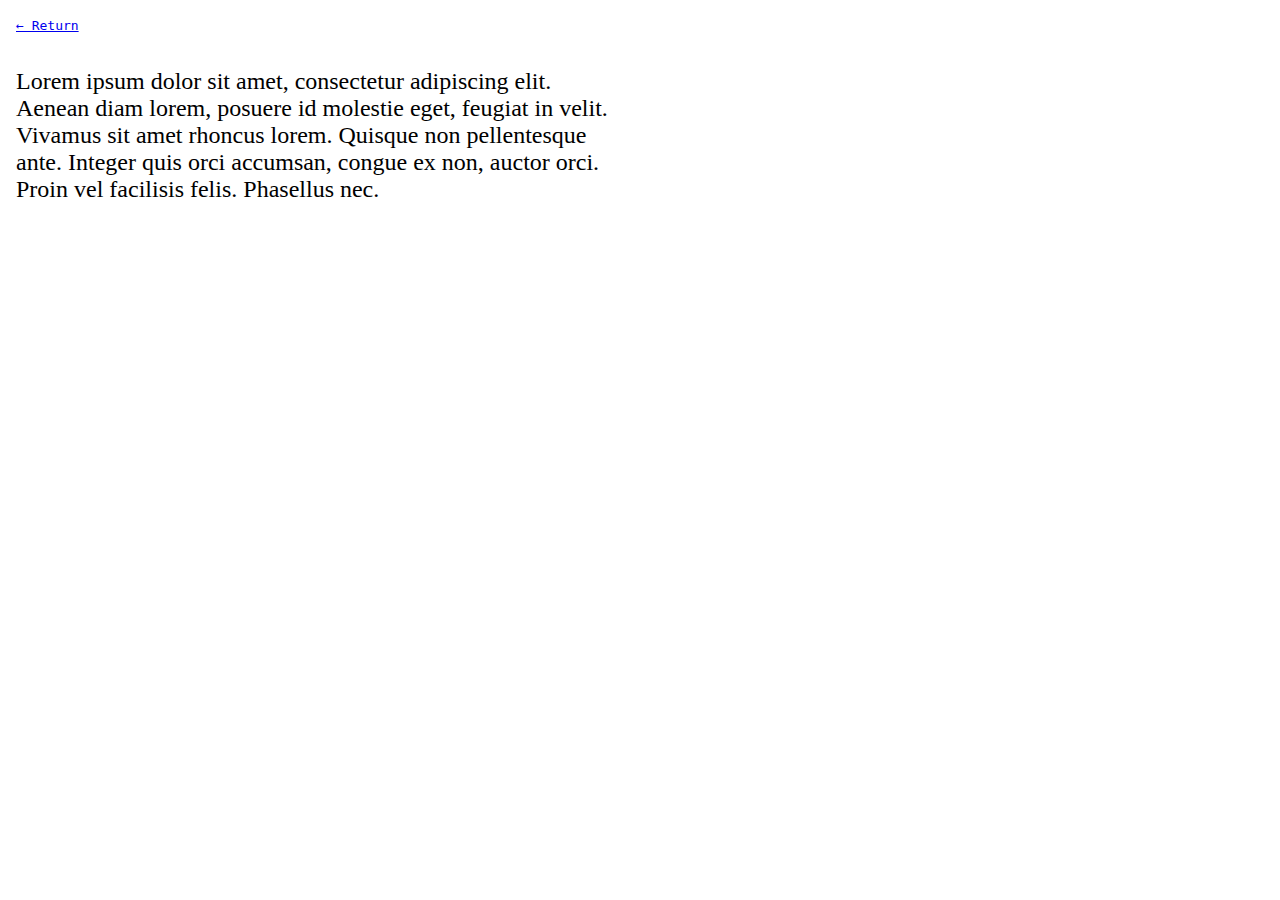
==== about.html @ c9441559 "Adding initial files" ====
<!DOCTYPE html>
<html>

<head>
  <title>Bench</title>
  <meta charset="utf-8" />
  <meta name="viewport" content="width=content-width, initial-scale=1.0" />
  <link rel="stylesheet" href="highlight.js/a11y-light.css" />
  <link rel="stylesheet" type="text/css" href="stylesheet.css">

</head>

<body>

  <div class="container">

    <header>
      <a href="index.html">← Return</a>
    </header>

    <div class="cards">


        <div class="about-content"> 
          <p>
            Lorem ipsum dolor sit amet, consectetur adipiscing elit. Aenean diam lorem, posuere id molestie eget, feugiat in velit. Vivamus sit amet rhoncus lorem. Quisque non pellentesque ante. Integer quis orci accumsan, congue ex non, auctor orci. Proin vel facilisis felis. Phasellus nec.
          </p>
        </div>

  </div>

    <div class="map">
      <iframe src="https://www.google.com/maps/embed?pb=!1m18!1m12!1m3!1d12106.498664756344!2d-73.97768910851133!3d40.66020337101762!2m3!1f0!2f0!3f0!3m2!1i1024!2i768!4f13.1!3m3!1m2!1s0x89c25b1087680443%3A0x178bf7c600df7a98!2sProspect%20Park!5e0!3m2!1sen!2sca!4v1642568290304!5m2!1sen!2sca" class="map" style="border:0;" allowfullscreen="" loading="lazy"></iframe>
    </div>




    </div>

    

  <script src="highlight.js/highlight.min.js"></script>
  <script>hljs.initHighlightingOnLoad();</script>

</body>

</html>
---- stylesheet.css ----
.container {
      margin: auto;
      height: 100%;
      max-width: 78em;
    }

    header{
      height: 50px;
      width: calc((100%) - (13px));
      margin-top: 5px;
      margin-bottom: 5px; 
      font-family: monospace;
    }

    header h4{
      float: left;
      margin-top: 10px;
    }

    header p{
      float: right;
      margin-top: 10px;
    }

    header a{
      float: left;
      margin-top: 10px;
    }

    .cards{
      margin-bottom: 50px;
   
    }



    article{
      display: inline-block;
      *display: inline;
      height: 220px;
      width: calc((33.33%) - (13px));
      vertical-align:top;
      margin: 5px;
      position: relative;
    }

        @media screen and (max-width: 900px) {
          article {
            width: calc((50%) - (13px));
           
          }
        }

        @media screen and (max-width: 600px) {
          article {
            width: calc((100%) - (13px));
            height: auto;
            min-height: 100px;
          }
        }

    .description{

    }

    .intro-content p{
      margin-top: 0px;
      margin-bottom: 80px;
      font-size: 24px;
    }

    .about-content{
      height: auto;
      margin-top: -14px;
      margin-bottom: 80px;
      width: calc((50%) - (13px));
      font-size: 24px;
    }

        @media screen and (max-width: 900px) {
          .about-content {
            width: calc((100%) - (13px));
          }
        }

        @media screen and (max-width: 600px) {
          .about-content {
            width: calc((100%) - (13px));
          }
        }

    .links{
      position: absolute;
      bottom: 10px;
    }

    .links a{
      margin-left: 10px;
    }

    .links button{
      background: green;
      color: white;
      border: none;
      padding: 10px 15px 10px 15px;
      font: inherit;
      cursor: pointer;
      outline: inherit;
      border-radius: 5px;
    }

  .plaque{
      border: 2px solid green;
      border-radius: 5px;
        box-sizing: border-box;
    -moz-box-sizing: border-box;
    -webkit-box-sizing: border-box;
    color: green;
  }

    .outline{
      height: 175px;
      border: 1px solid green;
      margin: 20px;
    }

        @media screen and (max-width: 900px) {
          .outline {
           
          }
        }

        @media screen and (max-width: 600px) {
          .outline {
            height: auto;
            min-height: 40px;
            padding-bottom: 0px;
          }
        }

    .outline p{
      text-align: center;
      width: 80%;
      margin: auto;
      height: 175px;
      display: flex;
      justify-content: center;
      align-items: center;

    }

        @media screen and (max-width: 600px) {
          .outline p {
            height: auto;
            padding: 20px 0px;
          }
        }


    .dot{
      height: 15px;
      width: 15px;
      background-color: green;
      border-radius: 50%;
      display: inline-block;
      position: absolute;
      float: left;
    }

    .top{
      top: 15px;
    }

    .bottom{
      bottom: 15px;
    }

    .left{
      left: 15px;
    }

    .right{
      right: 15px;
    }

    .map{
      width: 100%;
      height: 440px;
      margin-bottom: 50px;
    }
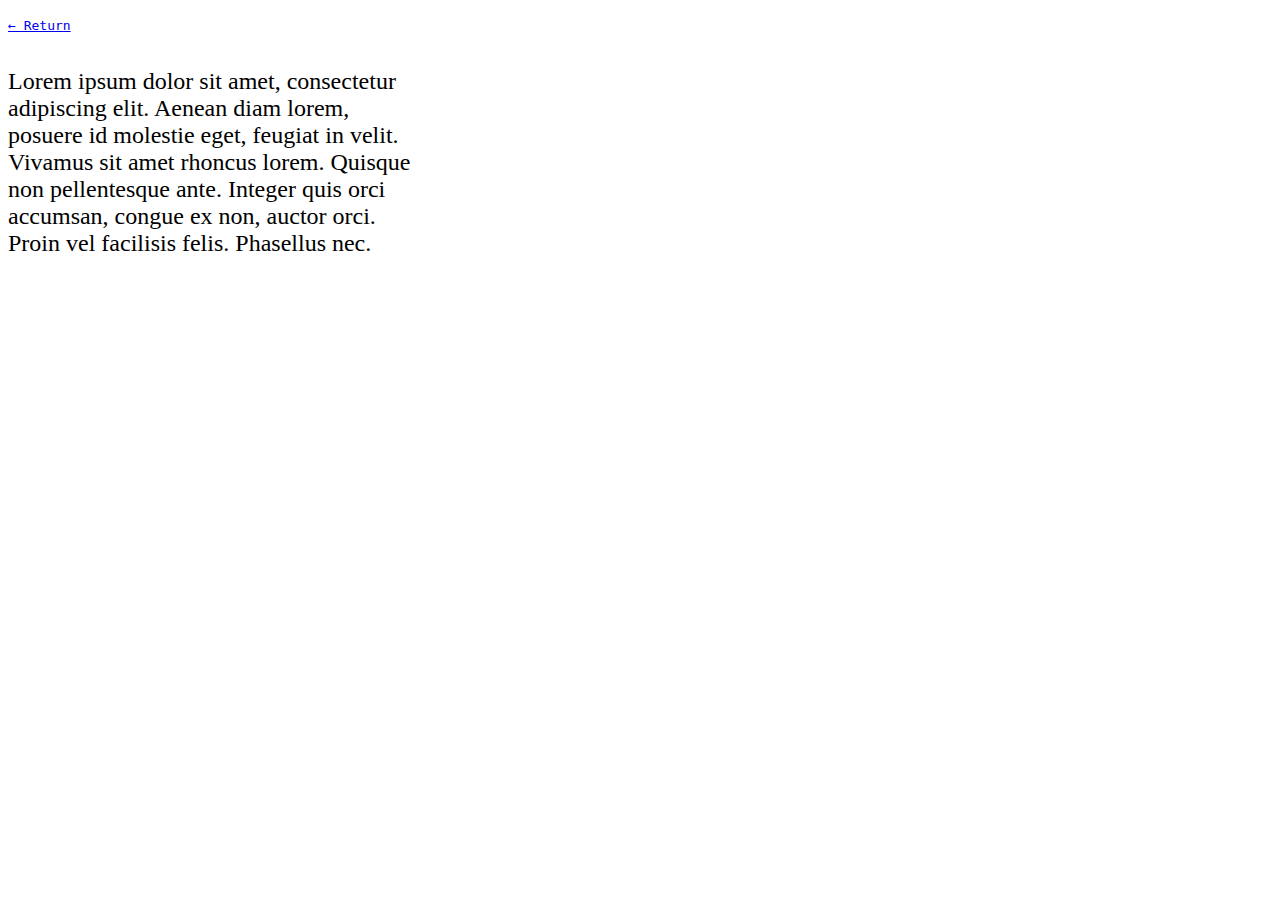
==== commit 41c7bc55: "Added contribute page" ====
--- a/about.html
+++ b/about.html
@@ -25,6 +25,8 @@
           <p>
             Lorem ipsum dolor sit amet, consectetur adipiscing elit. Aenean diam lorem, posuere id molestie eget, feugiat in velit. Vivamus sit amet rhoncus lorem. Quisque non pellentesque ante. Integer quis orci accumsan, congue ex non, auctor orci. Proin vel facilisis felis. Phasellus nec.
           </p>
+
+    
         </div>
 
   </div>
--- a/stylesheet.css
+++ b/stylesheet.css
@@ -1,7 +1,6 @@
     .container {
       margin: auto;
       height: 100%;
-      max-width: 78em;
     }
 
     header{
@@ -42,12 +41,15 @@
       vertical-align:top;
       margin: 5px;
       position: relative;
+      background-color: red;
+
     }
 
         @media screen and (max-width: 900px) {
           article {
             width: calc((50%) - (13px));
-           
+            max-width:500%;
+            background-color: blue;
           }
         }
 
@@ -55,13 +57,13 @@
           article {
             width: calc((100%) - (13px));
             height: auto;
-            min-height: 100px;
+            min-height: 200px;
+            background-color:purple;
+            min-width:100%;
+            max-width:500px;
           }
         }
 
-    .description{
-
-    }
 
     .intro-content p{
       margin-top: 0px;
@@ -73,7 +75,7 @@
       height: auto;
       margin-top: -14px;
       margin-bottom: 80px;
-      width: calc((50%) - (13px));
+      width: calc((33.33%) - (13px));
       font-size: 24px;
     }
 
@@ -115,8 +117,11 @@
         box-sizing: border-box;
     -moz-box-sizing: border-box;
     -webkit-box-sizing: border-box;
-    color: green;
   }
+
+  .description{
+  }
+
 
     .outline{
       height: 175px;
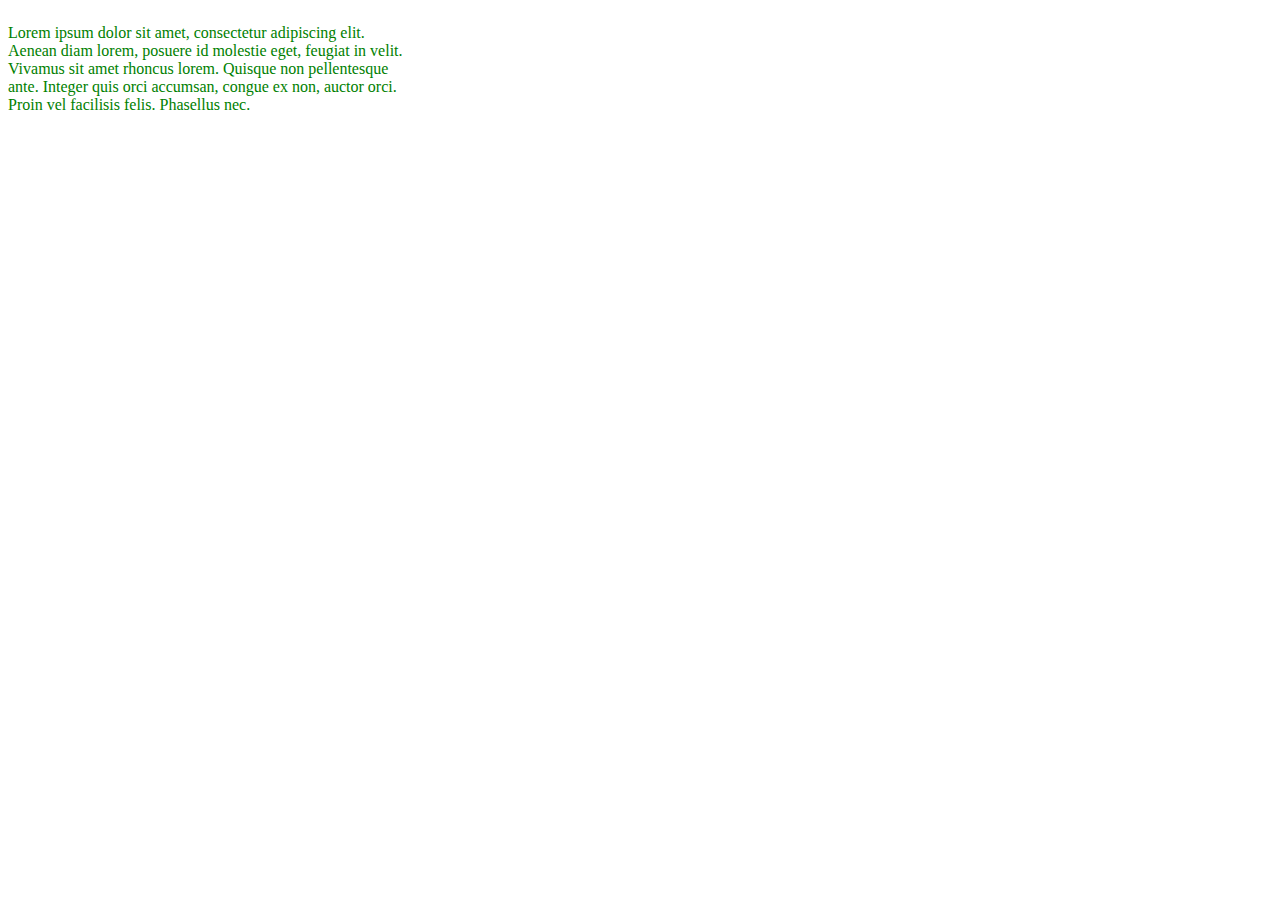
==== commit a9f4f929: "Update contents w Netlify" ====
--- a/about.html
+++ b/about.html
@@ -13,10 +13,6 @@
 <body>
 
   <div class="container">
-
-    <header>
-      <a href="index.html">← Return</a>
-    </header>
 
     <div class="cards">
 
--- a/stylesheet.css
+++ b/stylesheet.css
@@ -1,34 +1,19 @@
-    .container {
+body{
+  color:green;
+}
+
+body a{
+  color:green;
+}
+
+.container {
       margin: auto;
       height: 100%;
     }
 
-    header{
-      height: 50px;
-      width: calc((100%) - (13px));
-      margin-top: 5px;
-      margin-bottom: 5px; 
-      font-family: monospace;
-    }
-
-    header h4{
-      float: left;
-      margin-top: 10px;
-    }
-
-    header p{
-      float: right;
-      margin-top: 10px;
-    }
-
-    header a{
-      float: left;
-      margin-top: 10px;
-    }
-
     .cards{
-      margin-bottom: 50px;
-   
+      margin-bottom: 24px;
+      margin-top:24px;
     }
 
 
@@ -41,7 +26,7 @@
       vertical-align:top;
       margin: 5px;
       position: relative;
-      background-color: red;
+
 
     }
 
@@ -49,7 +34,7 @@
           article {
             width: calc((50%) - (13px));
             max-width:500%;
-            background-color: blue;
+
           }
         }
 
@@ -58,7 +43,7 @@
             width: calc((100%) - (13px));
             height: auto;
             min-height: 200px;
-            background-color:purple;
+
             min-width:100%;
             max-width:500px;
           }
@@ -67,16 +52,14 @@
 
     .intro-content p{
       margin-top: 0px;
-      margin-bottom: 80px;
-      font-size: 24px;
+      margin-bottom: 20px;
     }
 
     .about-content{
       height: auto;
-      margin-top: -14px;
-      margin-bottom: 80px;
+      margin-top: 0px;
+      margin-bottom: 20px;
       width: calc((33.33%) - (13px));
-      font-size: 24px;
     }
 
         @media screen and (max-width: 900px) {
@@ -100,7 +83,7 @@
       margin-left: 10px;
     }
 
-    .links button{
+    button{
       background: green;
       color: white;
       border: none;
@@ -112,8 +95,8 @@
     }
 
   .plaque{
-      border: 2px solid green;
-      border-radius: 5px;
+      border: 4px solid green;
+      border-radius: 16px;
         box-sizing: border-box;
     -moz-box-sizing: border-box;
     -webkit-box-sizing: border-box;
@@ -124,7 +107,7 @@
 
 
     .outline{
-      height: 175px;
+      height:170px;
       border: 1px solid green;
       margin: 20px;
     }
@@ -137,34 +120,35 @@
 
         @media screen and (max-width: 600px) {
           .outline {
-            height: auto;
-            min-height: 40px;
+            height:180px;
             padding-bottom: 0px;
+            border:1px solid blue;
           }
         }
 
     .outline p{
       text-align: center;
+      vertical-align: middle;
       width: 80%;
       margin: auto;
       height: 175px;
       display: flex;
       justify-content: center;
       align-items: center;
-
     }
 
         @media screen and (max-width: 600px) {
           .outline p {
-            height: auto;
+            height: 140px;
             padding: 20px 0px;
+            vertical-align: middle;
           }
         }
 
 
     .dot{
-      height: 15px;
-      width: 15px;
+      height: 16px;
+      width: 16px;
       background-color: green;
       border-radius: 50%;
       display: inline-block;
